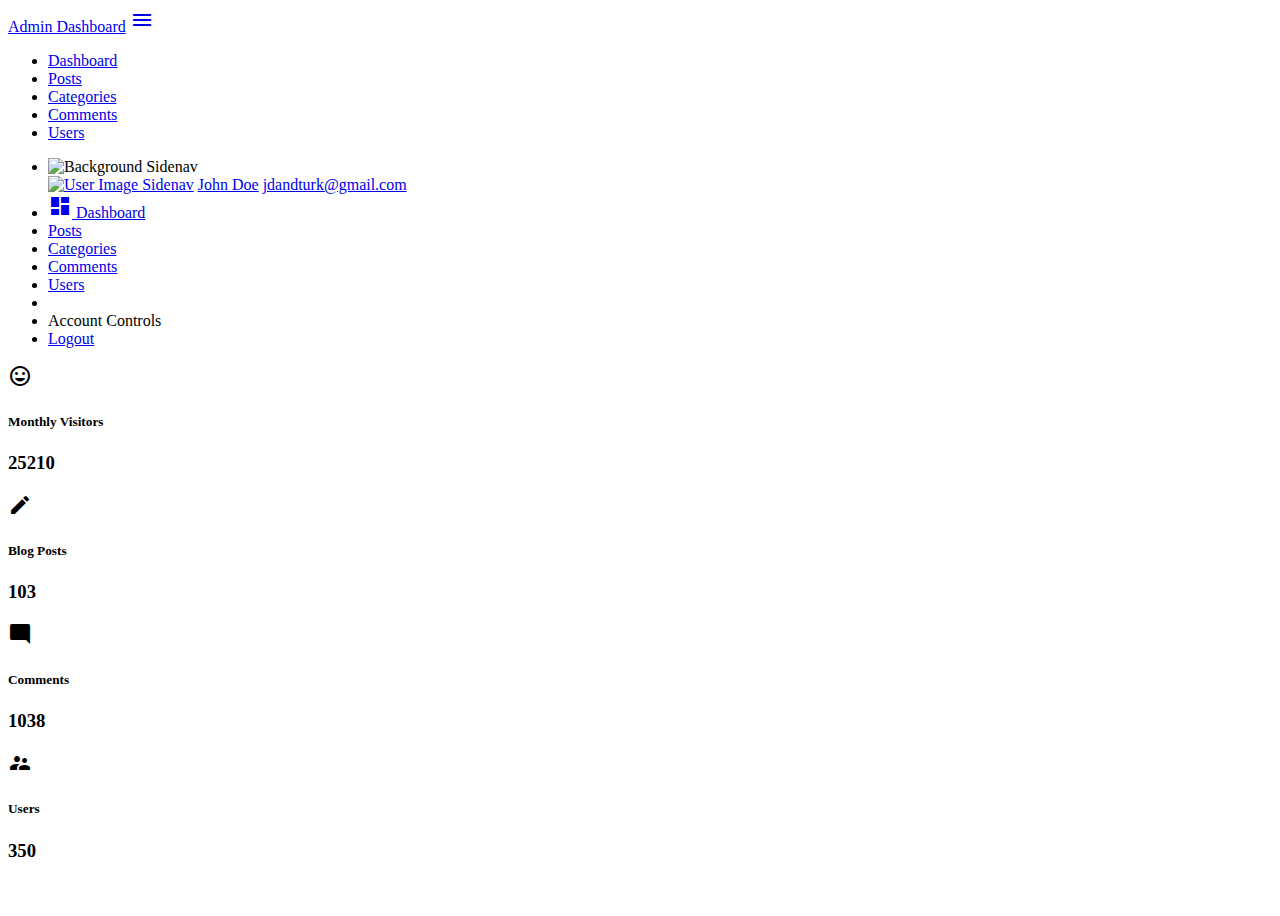
==== index.html @ fd2b1768 "Finished Nav and stats" ====
<!DOCTYPE html>
<html lang="en">

<head>
  <meta charset="UTF-8">
  <meta http-equiv="X-UA-Compatible" content="IE=edge">
  <meta name="viewport" content="width=device-width, initial-scale=1.0" />
  <title>Title of the document</title>
  <!-- Material Icon CDN -->
  <link href="https://fonts.googleapis.com/icon?family=Material+Icons" rel="stylesheet">
  <!-- Materialize CSS CDN -->
  <link rel="stylesheet" href="https://cdnjs.cloudflare.com/ajax/libs/materialize/0.100.2/css/materialize.min.css">
  <!-- Your custom styles -->
  <link rel="stylesheet" href="css/style.css">
  <!-- Used as an example only to position the footer at the end of the page.
    You can delete these styles or move it to your custom css file -->
  <style>
    body {
      display: flex;
      min-height: 100vh;
      flex-direction: column;
    }

    main {
      flex: 1 0 auto;
    }
  </style>
</head>

<body>
  <header>
    <nav class="blue darken-2">
      <div class="nav-wrapper">
        <div class="container">
          <a href="index.html" class="brand-logo">Admin Dashboard</a>
          <a href="#" data-activates="mobile-menu" class="button-collapse show-on-large right"><i class="material-icons">menu</i></a>
          <ul class="right hide-on-med-and-down">
            <li class="active"><a href="index.html"> Dashboard</a></li>
            <li><a href="post.html">Posts</a></li>
            <li><a href="categories.html">Categories</a></li>
            <li><a href="comments.html">Comments</a></li>
            <li><a href="users.html">Users</a></li>
          </ul>
          <ul class="side-nav" id="mobile-menu">
            <li>
              <div class="userView">
                <div class="background">
                  <img src="http://lorempixel.com/output/abstract-q-c-640-480-10.jpg" alt="Background Sidenav">
                </div>
                <a href="#!user"><img class="circle" src="http://lorempixel.com/output/people-q-c-640-480-9.jpg" alt="User Image Sidenav"></a>
                <a href="#!name"><span class="white-text name">John Doe</span></a>
                <a href="#!email"><span class="white-text email">jdandturk@gmail.com</span></a>
              </div>
            </li>
            <li><a href="index.html"><i class="material-icons">dashboard</i> Dashboard</a></li>
            <li><a href="post.html">Posts</a></li>
            <li><a href="categories.html">Categories</a></li>
            <li><a href="comments.html">Comments</a></li>
            <li><a href="users.html">Users</a></li>
            <li>
              <div class="divider"></div>
            </li>
            <li><a class="subheader">Account Controls</a></li>
            <li><a href="login.html" class="waves-effect">Logout</a></li>
          </ul>
        </div>
      </div>
    </nav>
  </header>

  <main>
    <section class="section section-stats center">
      <div class="row">
        <div class="col s12 m6 l3">
          <div class="card-panel blue ligthen-1 white-text center">
            <i class="material-icons medium">insert_emoticon</i>
            <h5>Monthly Visitors</h5>
            <h3 class="count">25210</h3>
            <div class="progress grey lighten-1">
              <div class="determinate white" style="width:40%"></div>
            </div>
          </div>
        </div>
        <div class="col s12 m6 l3">
          <div class="card-panel center">
            <i class="material-icons medium">mode_edit</i>
            <h5>Blog Posts</h5>
            <h3 class="count">103</h3>
            <div class="progress grey lighten-1">
              <div class="determinate blue lighten-1" style="width:20%"></div>
            </div>
          </div>
        </div>
        <div class="col s12 m6 l3">
          <div class="card-panel blue ligthen-1 white-text center">
            <i class="material-icons medium">mode_comment</i>
            <h5>Comments</h5>
            <h3 class="count">1038</h3>
            <div class="progress grey lighten-1">
              <div class="determinate white" style="width:40%"></div>
            </div>
          </div>
        </div>
        <div class="col s12 m6 l3">
          <div class="card-panel center">
            <i class="material-icons medium">supervisor_account</i>
            <h5>Users</h5>
            <h3 class="count">350</h3>
            <div class="progress grey lighten-1">
              <div class="determinate blue" style="width:10%"></div>
            </div>
          </div>
        </div>
      </div>
    </section>
    <div class="loader preloader-wrapper big active">
      <div class="spinner-layer spinner-blue-only">
        <div class="circle-clipper left">
          <div class="circle"></div>
        </div>
        <div class="gap-patch">
          <div class="circle"></div>
        </div>
        <div class="circle-clipper right">
          <div class="circle"></div>
        </div>
      </div>
    </div>
  </main>

  <!-- jQuery CDN -->
  <script src="https://code.jquery.com/jquery-3.2.1.min.js" integrity="sha256-hwg4gsxgFZhOsEEamdOYGBf13FyQuiTwlAQgxVSNgt4="
    crossorigin="anonymous"></script>
  <!-- Materialize JS CDN -->
  <script src="https://cdnjs.cloudflare.com/ajax/libs/materialize/0.100.2/js/materialize.min.js"></script>
  <script>
    $('.section').hide();
    setTimeout(function () {

      $("document").ready(function () {
        $('.section').fadeIn();
        $('.loader').fadeOut();
        $(".button-collapse").sideNav();

        $('.count').each(function () {
          $(this).prop('Counter', 0).animate({
            Counter: $(this).text()
          }, {
              duration: 1000,
              easing: 'swing',
              step: function (now) {
                $(this).text(Math.ceil(now));
              }
            });
        });
      });
    }, 1000);

  </script>
</body>

</html>
---- css/style.css ----
.loader {
  position: absolute;
  top: 40%;
  left: 47%;
}
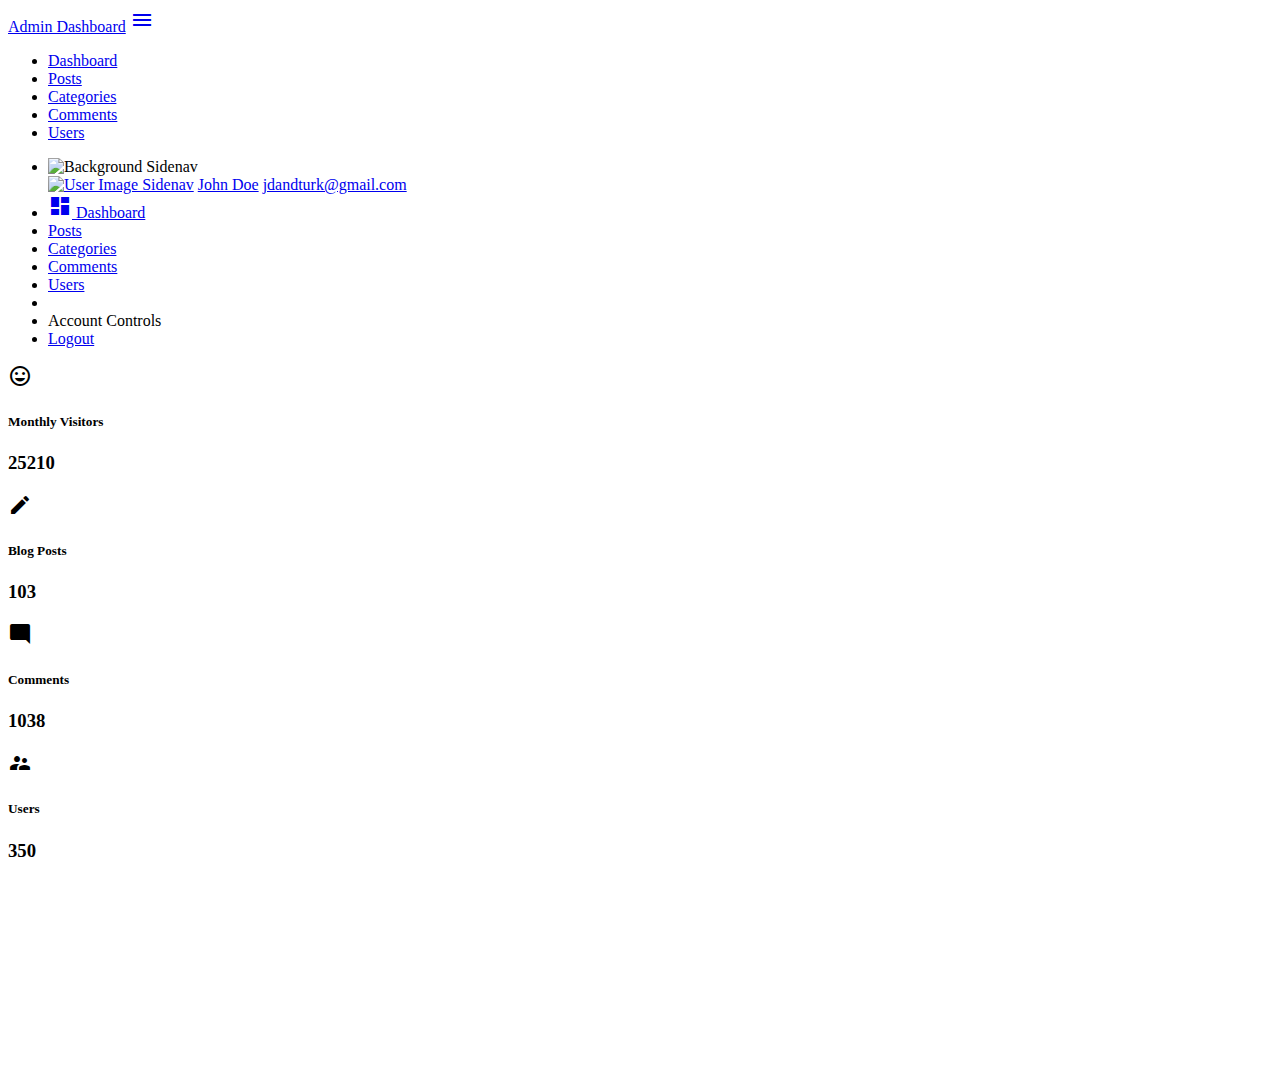
==== commit e252a7ba: "Added chart.js" ====
--- a/index.html
+++ b/index.html
@@ -45,9 +45,9 @@
             <li>
               <div class="userView">
                 <div class="background">
-                  <img src="http://lorempixel.com/output/abstract-q-c-640-480-10.jpg" alt="Background Sidenav">
+                  <img src="" alt="Background Sidenav">
                 </div>
-                <a href="#!user"><img class="circle" src="http://lorempixel.com/output/people-q-c-640-480-9.jpg" alt="User Image Sidenav"></a>
+                <a href="#!user"><img class="circle" src="" alt="User Image Sidenav"></a>
                 <a href="#!name"><span class="white-text name">John Doe</span></a>
                 <a href="#!email"><span class="white-text email">jdandturk@gmail.com</span></a>
               </div>
@@ -113,6 +113,20 @@
         </div>
       </div>
     </section>
+
+    <section class="section section-visitors blue ligthen-4">
+      <div class="row">
+        <div class="col s12 m6 l8">
+          <div class="card-panel">
+            <canvas id="bar-chart" width="800" height="200"></canvas>
+            <div class="col s12 m6 l4"></div>
+          </div>
+        </div>
+      </div>
+      </div>
+    </section>
+
+
     <div class="loader preloader-wrapper big active">
       <div class="spinner-layer spinner-blue-only">
         <div class="circle-clipper left">
@@ -133,6 +147,8 @@
     crossorigin="anonymous"></script>
   <!-- Materialize JS CDN -->
   <script src="https://cdnjs.cloudflare.com/ajax/libs/materialize/0.100.2/js/materialize.min.js"></script>
+  <script src="https://cdnjs.cloudflare.com/ajax/libs/Chart.js/2.7.3/Chart.min.js" type="text/javascript"></script>
+  <script src="js/mychart.js"></script>
   <script>
     $('.section').hide();
     setTimeout(function () {
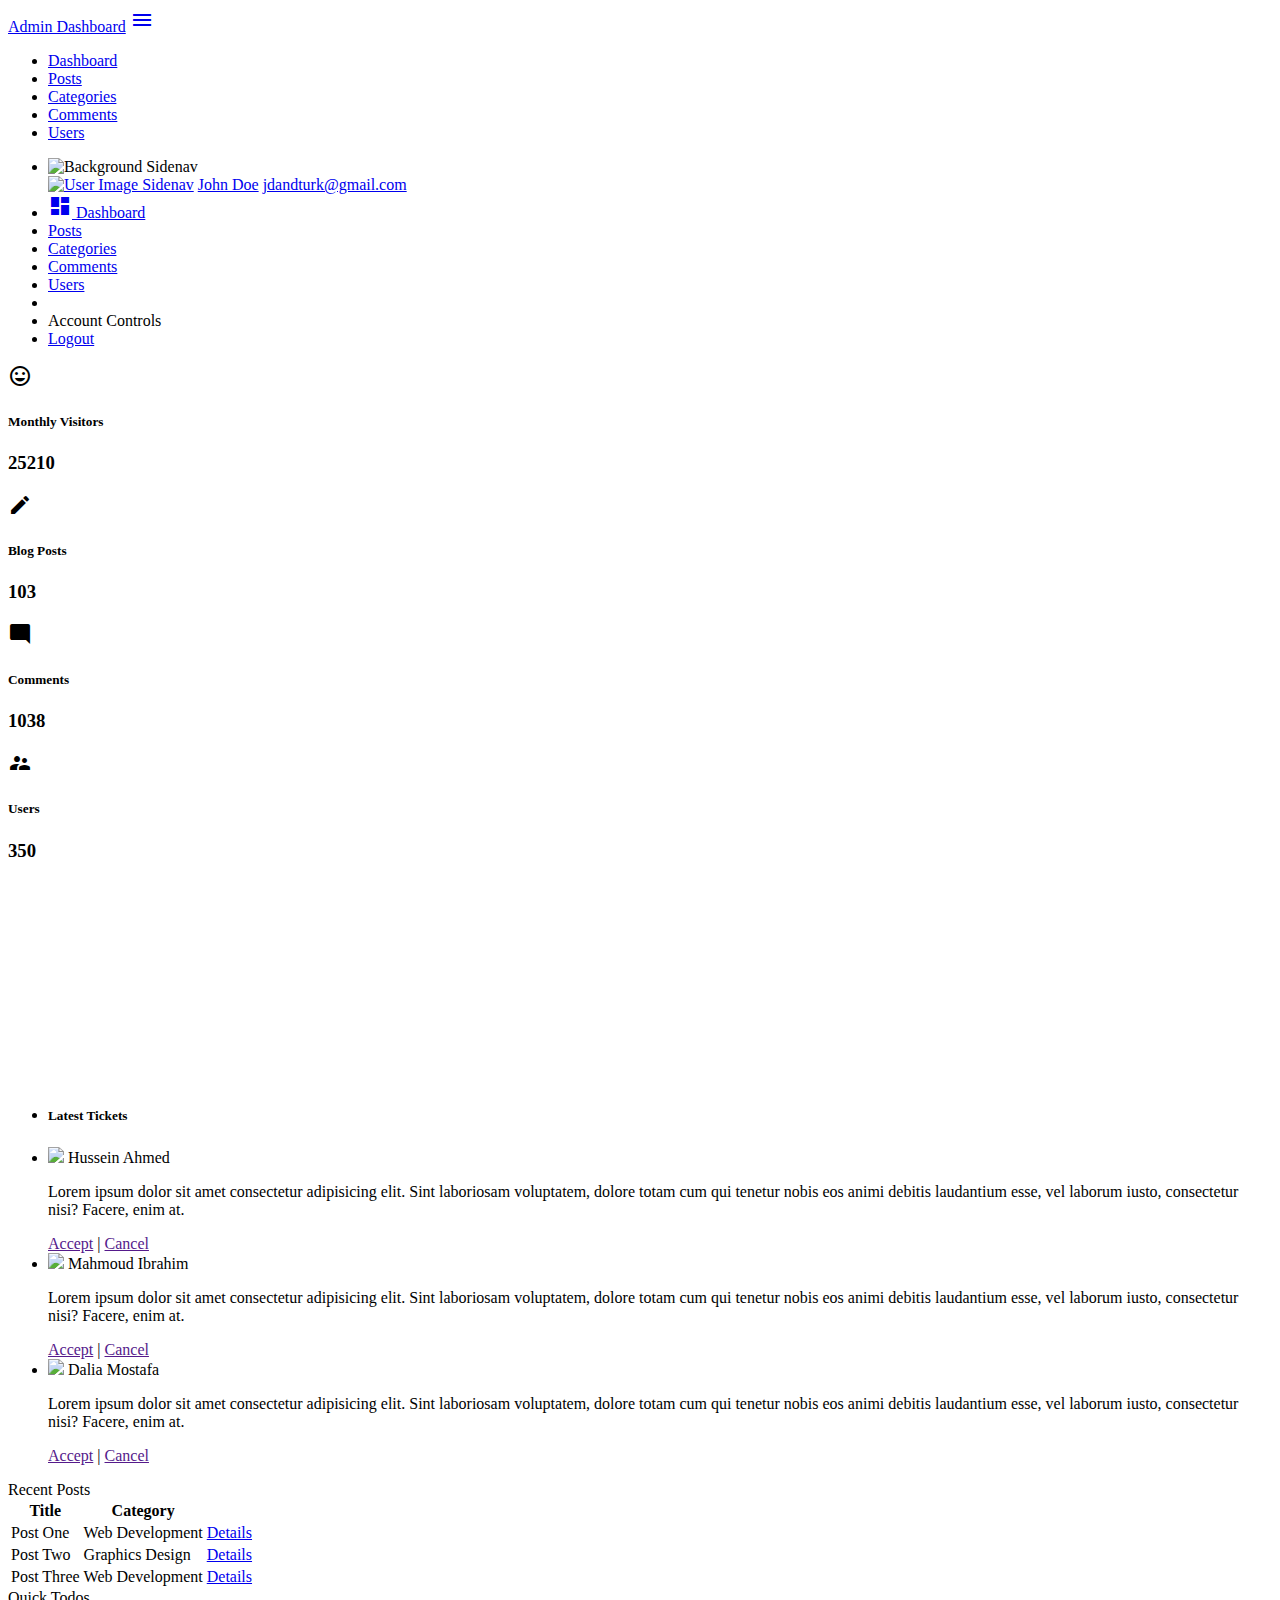
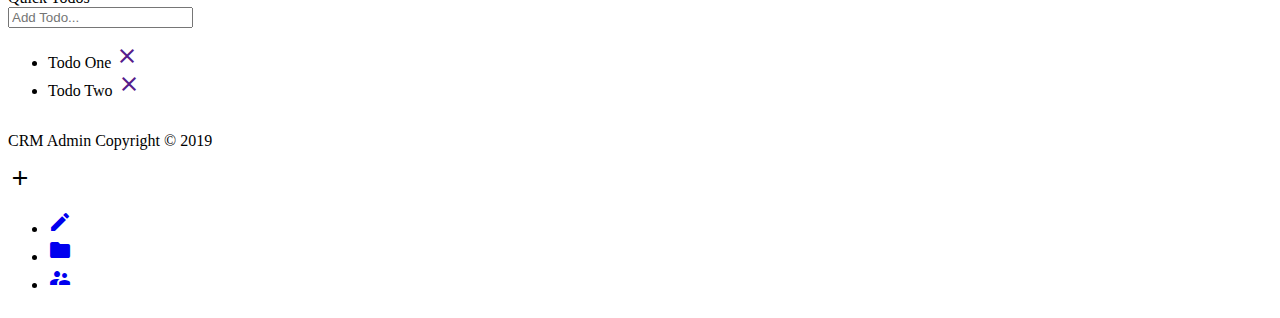
==== commit e170990b: "finished recent posts section" ====
--- a/index.html
+++ b/index.html
@@ -27,7 +27,7 @@
   </style>
 </head>
 
-<body>
+<body class="grey lighten-4">
   <header>
     <nav class="blue darken-2">
       <div class="nav-wrapper">
@@ -45,9 +45,9 @@
             <li>
               <div class="userView">
                 <div class="background">
-                  <img src="" alt="Background Sidenav">
+                  <img src="http://lorempixel.com/output/abstract-q-c-640-480-10.jpg" alt="Background Sidenav">
                 </div>
-                <a href="#!user"><img class="circle" src="" alt="User Image Sidenav"></a>
+                <a href="#!user"><img class="circle" src="http://lorempixel.com/output/people-q-c-640-480-9.jpg" alt="User Image Sidenav"></a>
                 <a href="#!name"><span class="white-text name">John Doe</span></a>
                 <a href="#!email"><span class="white-text email">jdandturk@gmail.com</span></a>
               </div>
@@ -114,19 +114,114 @@
       </div>
     </section>
 
-    <section class="section section-visitors blue ligthen-4">
+    <section class="section section-visitors blue lighten-4">
       <div class="row">
         <div class="col s12 m6 l8">
           <div class="card-panel">
             <canvas id="bar-chart" width="800" height="200"></canvas>
-            <div class="col s12 m6 l4"></div>
-          </div>
+          </div>
+        </div>
+        <div class="col s12 m6 l4">
+          <ul class="collection with-header latest-comments">
+            <li class="collection-header">
+              <h5>Latest Tickets</h5>
+            </li>
+            <li class="collection-item avatar">
+              <img src="http://lorempixel.com/output/people-q-c-640-480-3.jpg" class="circle">
+              <span class="title">Hussein Ahmed</span>
+              <p class="truncate">Lorem ipsum dolor sit amet consectetur adipisicing elit. Sint laboriosam voluptatem,
+                dolore totam cum qui tenetur nobis eos animi debitis laudantium esse, vel laborum iusto, consectetur
+                nisi? Facere, enim at.</p>
+              <a href="" class="approve green-text">Accept</a> |
+              <a href="" class="deny red-text">Cancel</a>
+            </li>
+            <li class="collection-item avatar">
+              <img src="http://lorempixel.com/output/people-q-c-640-480-5.jpg" class="circle">
+              <span class="title">Mahmoud Ibrahim</span>
+              <p class="truncate">Lorem ipsum dolor sit amet consectetur adipisicing elit. Sint laboriosam voluptatem,
+                dolore totam cum qui tenetur nobis eos animi debitis laudantium esse, vel laborum iusto, consectetur
+                nisi? Facere, enim at.</p>
+              <a href="" class="approve green-text">Accept</a> |
+              <a href="" class="deny red-text">Cancel</a>
+            </li>
+            <li class="collection-item avatar">
+              <img src="http://lorempixel.com/output/people-q-c-640-480-6.jpg" class="circle">
+              <span class="title">Dalia Mostafa</span>
+              <p class="truncate">Lorem ipsum dolor sit amet consectetur adipisicing elit. Sint laboriosam voluptatem,
+                dolore totam cum qui tenetur nobis eos animi debitis laudantium esse, vel laborum iusto, consectetur
+                nisi? Facere, enim at.</p>
+              <a href="" class="approve green-text">Accept</a> |
+              <a href="" class="deny red-text">Cancel</a>
+            </li>
+          </ul>
         </div>
       </div>
       </div>
     </section>
 
-
+    <section class="section section-recent">
+      <div class="row">
+        <div class="col s12 m6 l8">
+          <div class="card">
+            <div class="card-content">
+              <span class="card-title">Recent Posts</span>
+              <table class="striped">
+                <thead>
+                  <tr>
+                    <th>Title</th>
+                    <th>Category</th>
+                    <th></th>
+                  </tr>
+                </thead>
+                <tbody>
+                  <tr>
+                    <td>Post One</td>
+                    <td>Web Development</td>
+                    <td>
+                      <a href="details.html" class="btn blue lighten-2">Details</a>
+                    </td>
+                  </tr>
+                  <tr>
+                    <td>Post Two</td>
+                    <td>Graphics Design</td>
+                    <td>
+                      <a href="details.html" class="btn blue lighten-2">Details</a>
+                    </td>
+                  </tr>
+                  <tr>
+                    <td>Post Three</td>
+                    <td>Web Development</td>
+                    <td>
+                      <a href="details.html" class="btn blue lighten-2">Details</a>
+                    </td>
+                  </tr>
+                </tbody>
+              </table>
+            </div>
+          </div>
+        </div>
+        <div class="col s12 m6 l4">
+          <div class="card">
+            <div class="card-content">
+              <span class="card-title">Quick Todos</span>
+              <form action="" id="todo-form">
+                <div class="input-field">
+                  <input type="text" id="todo" placeholder="Add Todo...">
+                </div>
+              </form>
+              <ul class="collection todos">
+                <li class="collection-item">
+                  <div>Todo One <a href="" class="secondary-content delete"><i class="material-icons">close</i></a></div>
+                </li>
+                <li class="collection-item">
+                  <div>Todo Two <a href="" class="secondary-content delete"><i class="material-icons">close</i></a></div>
+                </li>
+              </ul>
+            </div>
+          </div>
+        </div>
+      </div>
+    </section>
     <div class="loader preloader-wrapper big active">
       <div class="spinner-layer spinner-blue-only">
         <div class="circle-clipper left">
@@ -141,6 +236,22 @@
       </div>
     </div>
   </main>
+
+
+  <footer class="section blue darken-2 white-text center">
+    <p>CRM Admin Copyright &copy; 2019</p>
+  </footer>
+
+  <div class="fixed-action-btn">
+    <a class="btn-floating btn-large red">
+      <i class="large material-icons">add</i></a>
+    <ul>
+      <li><a href="#post-modal" class="btn-floating blue modal-trigger"><i class="material-icons">mode_edit</i></a></li>
+      <li><a href="#category-model" class="btn-floating yellow"><i class="material-icons">folder</i></a></li>
+      <li><a href="#user-modal" class="btn-floating green"><i class="material-icons">supervisor_account</i></a></li>
+    </ul>
+  </div>
+
 
   <!-- jQuery CDN -->
   <script src="https://code.jquery.com/jquery-3.2.1.min.js" integrity="sha256-hwg4gsxgFZhOsEEamdOYGBf13FyQuiTwlAQgxVSNgt4="
@@ -169,6 +280,28 @@
               }
             });
         });
+        $('.approve').click(function (e) {
+          Materialize.toast('Tickect Accepted', 3000);
+          e.preventDefault();
+        })
+        $('.deny').click(function (e) {
+          Materialize.toast('Tickect Canceled', 3000);
+          e.preventDefault();
+        })
+        $('#todo-form').submit(function (e) {
+          const output = `<li class="collection-item">
+                  <div>${$('#todo').val()} <a href="" class="secondary-content delete"><i class="material-icons">close</i></a></div>
+                </li>`
+          $('.todos').append(output);
+          $('#todo').val("")
+          Materialize.toast('Todo Added', 3000);
+          e.preventDefault();
+        });
+        $(".todos").on('click', '.delete', function (e) {
+          $(this).parent().parent().remove();
+          Materialize.toast('Todo Remove', 3000);
+          e.preventDefault();
+        })
       });
     }, 1000);
 
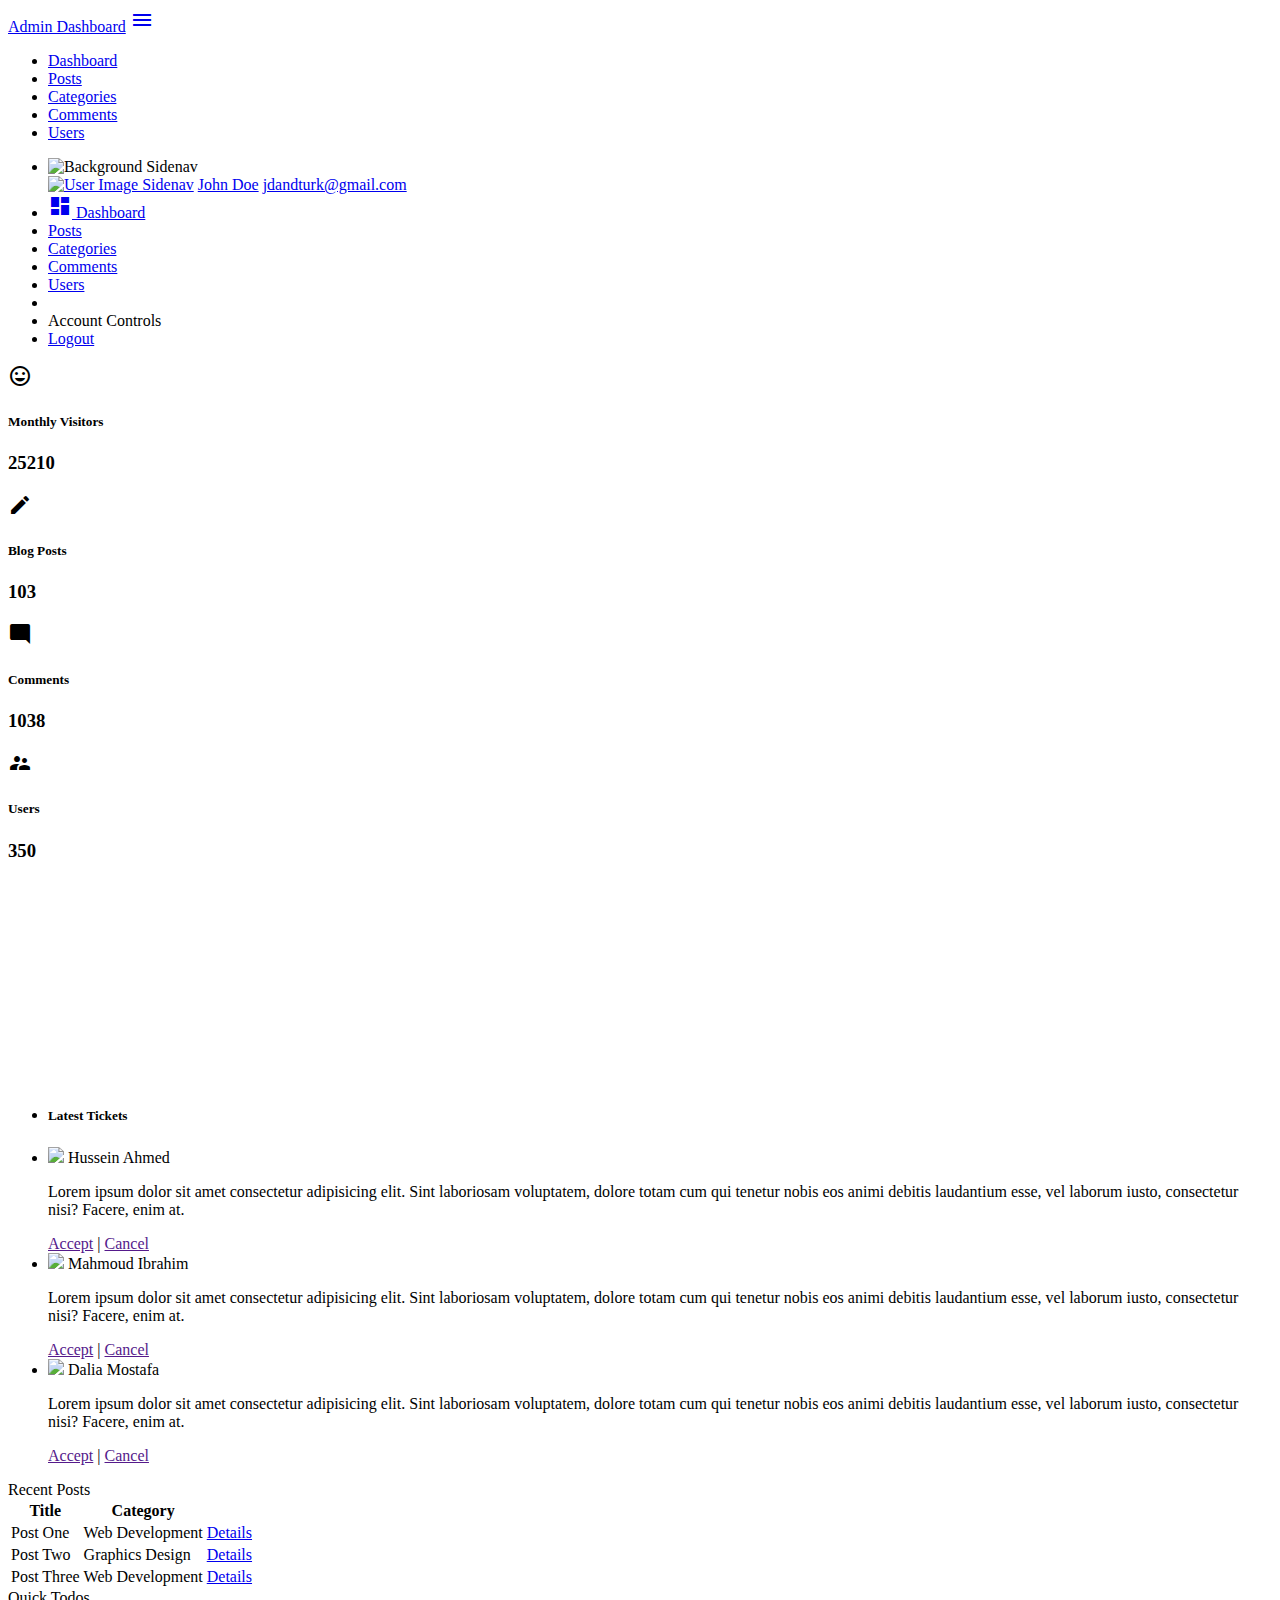
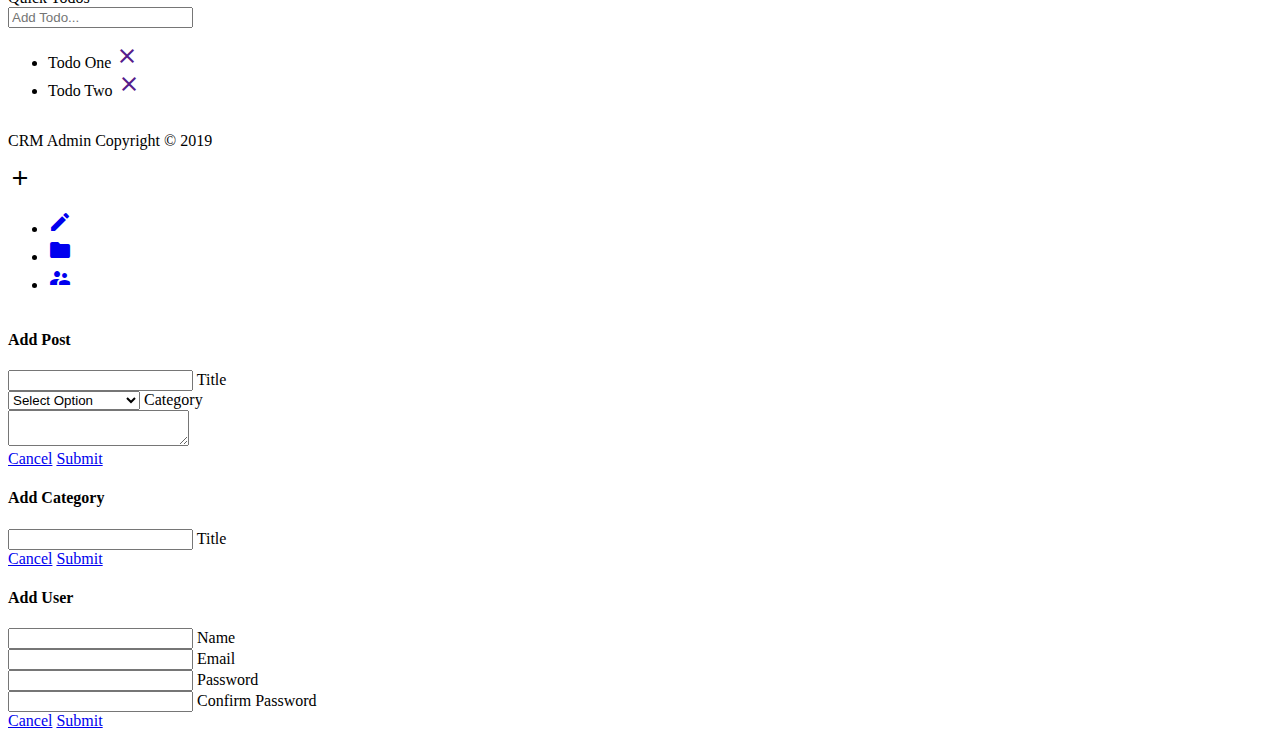
==== commit fa695e91: "finished Dashboard" ====
--- a/index.html
+++ b/index.html
@@ -222,6 +222,8 @@
         </div>
       </div>
     </section>
+
+
     <div class="loader preloader-wrapper big active">
       <div class="spinner-layer spinner-blue-only">
         <div class="circle-clipper left">
@@ -247,17 +249,90 @@
       <i class="large material-icons">add</i></a>
     <ul>
       <li><a href="#post-modal" class="btn-floating blue modal-trigger"><i class="material-icons">mode_edit</i></a></li>
-      <li><a href="#category-model" class="btn-floating yellow"><i class="material-icons">folder</i></a></li>
-      <li><a href="#user-modal" class="btn-floating green"><i class="material-icons">supervisor_account</i></a></li>
+
+      <li><a href="#category-modal" class="btn-floating yellow modal-trigger"><i class="material-icons">folder</i></a></li>
+
+      <li><a href="#user-modal" class="btn-floating green modal-trigger"><i class="material-icons">supervisor_account</i></a></li>
     </ul>
   </div>
 
+  <div id="post-modal" class="modal">
+    <div class="modal-content">
+      <h4>Add Post</h4>
+      <div class="input-field">
+        <input type="text" id="title">
+        <label for="title">Title</label>
+      </div>
+      <form action="">
+        <div class="input-field">
+          <select name="" id="">
+            <option value="" disabled selected>Select Option</option>
+            <option value="1">Web Development</option>
+            <option value="2">Graphics Design</option>
+            <option value="3">Tech Gadgets</option>
+            <option value="4">Other</option>
+          </select>
+          <label for="">Category</label>
+        </div>
+        <div class="input-field">
+          <textarea name="body" id="body" class="materialize-textarea"></textarea>
+        </div>
+    </div>
+    </form>
+    <div class="modal-footer">
+      <a href="#!" class=" modal-action modal-close waves-effect waves-red btn-flat">Cancel</a>
+      <a href="#!" class=" modal-action modal-close waves-effect waves-green btn-flat">Submit</a>
+    </div>
+  </div>
+
+  <div id="category-modal" class="modal">
+    <div class="modal-content">
+      <h4>Add Category</h4>
+      <div class="input-field">
+        <input type="text" id="title">
+        <label for="title">Title</label>
+      </div>
+
+    </div>
+    <div class="modal-footer">
+      <a href="#!" class=" modal-action modal-close waves-effect waves-red btn-flat">Cancel</a>
+      <a href="#!" class=" modal-action modal-close waves-effect waves-green btn-flat">Submit</a>
+    </div>
+  </div>
+
+  <div id="user-modal" class="modal">
+    <div class="modal-content">
+      <h4>Add User</h4>
+      <div class="input-field">
+        <input type="text" id="name">
+        <label for="title">Name</label>
+      </div>
+      <div class="input-field">
+        <input type="email" id="email">
+        <label for="email">Email</label>
+      </div>
+      <div class="input-field">
+        <input type="password" id="password">
+        <label for="password">Password</label>
+      </div>
+      <div class="input-field">
+        <input type="password" id="password2">
+        <label for="password2">Confirm Password</label>
+      </div>
+
+    </div>
+    <div class="modal-footer">
+      <a href="#!" class=" modal-action modal-close waves-effect waves-red btn-flat">Cancel</a>
+      <a href="#!" class=" modal-action modal-close waves-effect waves-green btn-flat">Submit</a>
+    </div>
+  </div>
 
   <!-- jQuery CDN -->
   <script src="https://code.jquery.com/jquery-3.2.1.min.js" integrity="sha256-hwg4gsxgFZhOsEEamdOYGBf13FyQuiTwlAQgxVSNgt4="
     crossorigin="anonymous"></script>
   <!-- Materialize JS CDN -->
   <script src="https://cdnjs.cloudflare.com/ajax/libs/materialize/0.100.2/js/materialize.min.js"></script>
+  <script src="//cdn.ckeditor.com/4.11.2/standard/ckeditor.js"></script>
   <script src="https://cdnjs.cloudflare.com/ajax/libs/Chart.js/2.7.3/Chart.min.js" type="text/javascript"></script>
   <script src="js/mychart.js"></script>
   <script>
@@ -280,6 +355,8 @@
               }
             });
         });
+        $('.modal').modal();
+        $('select').material_select();
         $('.approve').click(function (e) {
           Materialize.toast('Tickect Accepted', 3000);
           e.preventDefault();
@@ -297,6 +374,7 @@
           Materialize.toast('Todo Added', 3000);
           e.preventDefault();
         });
+        CKEDITOR.replace('body');
         $(".todos").on('click', '.delete', function (e) {
           $(this).parent().parent().remove();
           Materialize.toast('Todo Remove', 3000);
